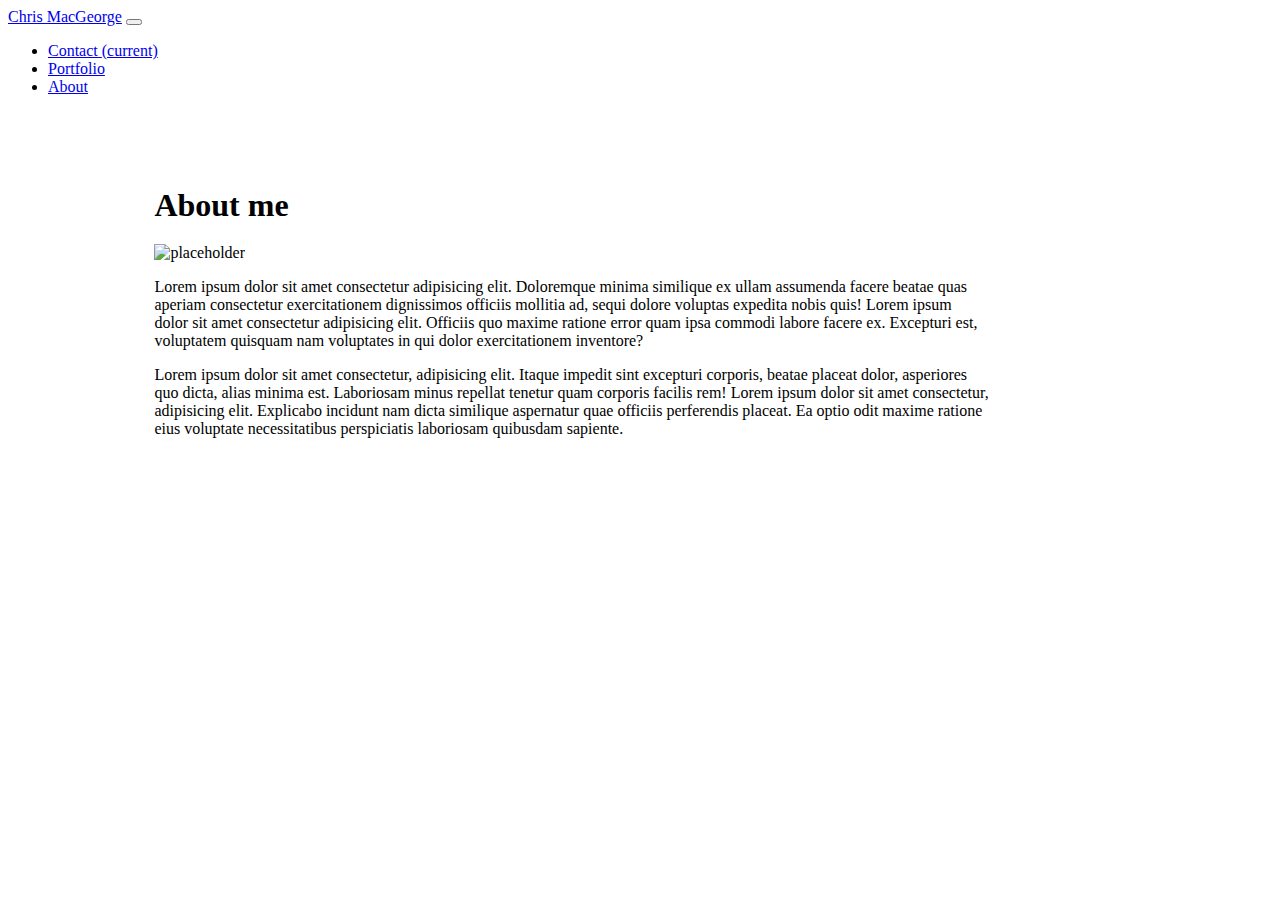
==== index.html @ d05b07aa "adding three html, one css, images dir" ====
<!DOCTYPE html>
<html lang="en">

<head>
    <meta charset="UTF-8">
    <meta name="viewport" content="width=device-width, initial-scale=1.0">
    <title>About Me</title>

    <link rel="stylesheet" href="https://stackpath.bootstrapcdn.com/bootstrap/4.1.3/css/bootstrap.min.css"
        integrity="sha384-MCw98/SFnGE8fJT3GXwEOngsV7Zt27NXFoaoApmYm81iuXoPkFOJwJ8ERdknLPMO" crossorigin="anonymous">
    <link rel="stylesheet" href="style.css">
</head>

<body>
    <nav class="navbar navbar-expand-lg navbar-dark bg-dark">
        <a class="navbar-brand" href="#">Chris MacGeorge</a>
        <button class="navbar-toggler" type="button" data-toggle="collapse" data-target="#navbarNav"
            aria-controls="navbarNav" aria-expanded="false" aria-label="Toggle navigation">
            <span class="navbar-toggler-icon"></span>
        </button>
        <div class="collapse navbar-collapse" id="navbarNav">
            <ul class="navbar-nav ml-auto">
                <li class="nav-item active">
                    <a class="nav-link" href="contact.html">Contact <span class="sr-only">(current)</span></a>
                </li>
                <li class="nav-item">
                    <a class="nav-link" href="portfolio.html">Portfolio</a>
                </li>
                <li class="nav-item">
                    <a class="nav-link" href="index.html">About</a>
                </li>
            </ul>
        </div>
    </nav>

    <main class="container">
        <div class="row">
            <div class="col-md-12">
                <div class="page-header">
                    <h1 class="border-bottom">About me</h1>
                </div>
            </div>
        </div>

        <div class="row">
            <div class="col-xs-12 col col-md-12 col-lg-12">
                <img src="https://via.placeholder.com/150" alt="placeholder" class="float-left mr-2">
                <p>Lorem ipsum dolor sit amet consectetur adipisicing elit. Doloremque minima similique ex ullam
                    assumenda facere beatae quas aperiam consectetur exercitationem dignissimos officiis mollitia ad,
                    sequi dolore voluptas expedita nobis quis! Lorem ipsum dolor sit amet consectetur adipisicing elit.
                    Officiis quo maxime ratione error quam ipsa commodi labore facere ex. Excepturi est, voluptatem
                    quisquam nam voluptates in qui dolor exercitationem inventore?
                </p>

                <p>Lorem ipsum dolor sit amet consectetur, adipisicing elit. Itaque impedit sint excepturi corporis,
                    beatae placeat dolor, asperiores quo dicta, alias minima est. Laboriosam minus repellat tenetur quam
                    corporis facilis rem! Lorem ipsum dolor sit amet consectetur, adipisicing elit. Explicabo incidunt
                    nam dicta similique aspernatur quae officiis perferendis placeat. Ea optio odit maxime ratione eius
                    voluptate necessitatibus perspiciatis laboriosam quibusdam sapiente.
                </p>
            </div>
        </div>
    </main>

<footer class="text-center footer-dark bg-dark">
    <span class="text-muted">&copy;Chris MacGeorge</span>
</footer>

    <script src="https://code.jquery.com/jquery-3.3.1.slim.min.js"
        integrity="sha384-q8i/X+965DzO0rT7abK41JStQIAqVgRVzpbzo5smXKp4YfRvH+8abtTE1Pi6jizo"
        crossorigin="anonymous"></script>
    <script src="https://cdnjs.cloudflare.com/ajax/libs/popper.js/1.14.3/umd/popper.min.js"
        integrity="sha384-ZMP7rVo3mIykV+2+9J3UJ46jBk0WLaUAdn689aCwoqbBJiSnjAK/l8WvCWPIPm49"
        crossorigin="anonymous"></script>
    <script src="https://stackpath.bootstrapcdn.com/bootstrap/4.1.3/js/bootstrap.min.js"
        integrity="sha384-ChfqqxuZUCnJSK3+MXmPNIyE6ZbWh2IMqE241rYiqJxyMiZ6OW/JmZQ5stwEULTy"
        crossorigin="anonymous"></script>

</body>

</html>
---- style.css ----
.container {
    padding: 20px;
    width: 66%;
    margin: 50px;
    margin-left: 10%;
    background: white;
}

.portfolio-image {
    padding: 5%;
    width: 100%;
}

footer {
    width: 100%;
    position: fixed;
    bottom: 0;
    height: 3%;
    color: white;
}

body {
    background: url("file:///Users/chrismacgeorge/Code/uw-homework/responsive-portfolio/img/img_yosemite2.jpg");
}

h1 {
    margin-bottom: 20px;
}

.page-header {
    margin-bottom: 10px;
    margin-top: 10px;
}

@media screen and (max-width: 400px) {
    .container {
        width: auto;
    }
}
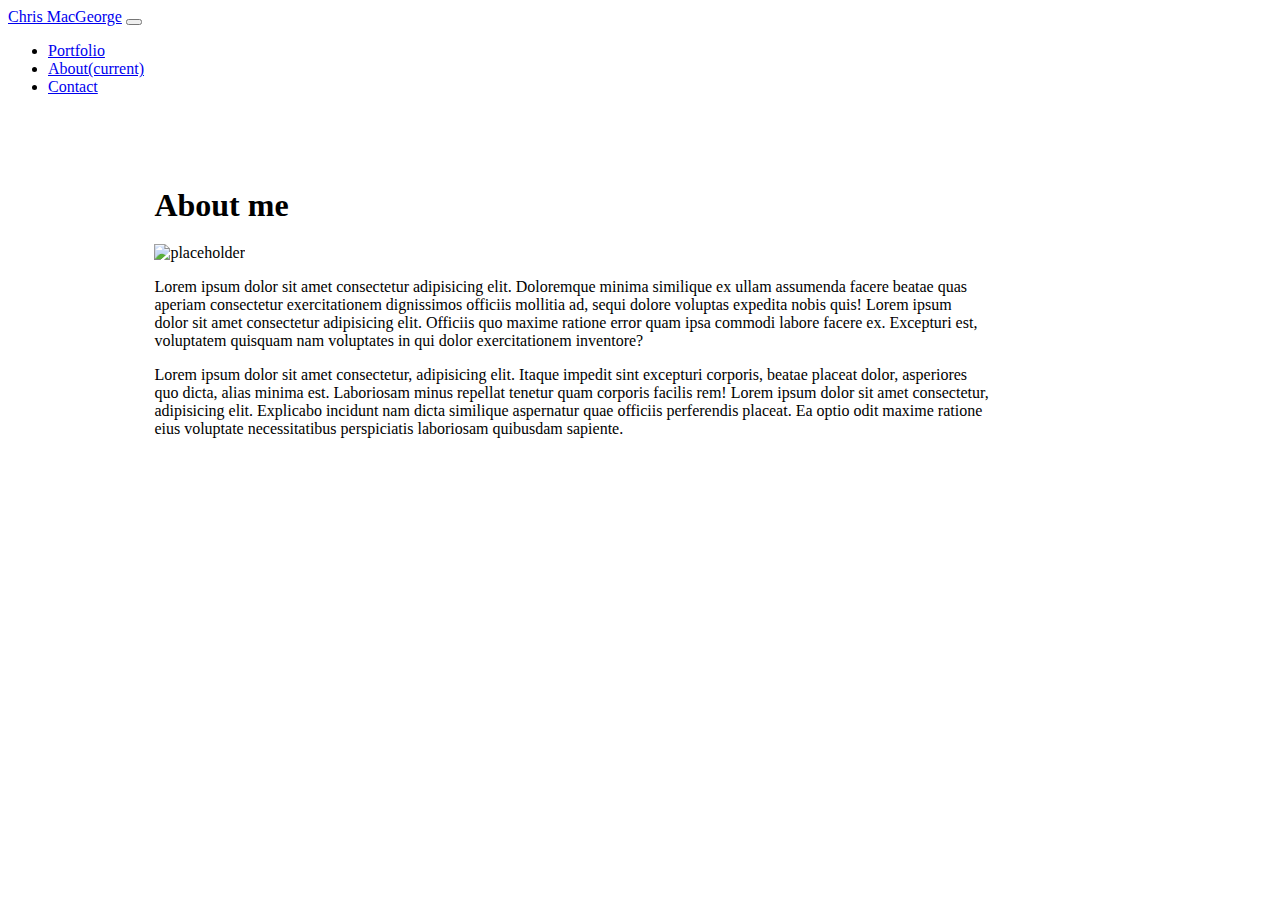
==== commit 61e05783: "made adjustments to the navbar" ====
--- a/index.html
+++ b/index.html
@@ -21,13 +21,13 @@
         <div class="collapse navbar-collapse" id="navbarNav">
             <ul class="navbar-nav ml-auto">
                 <li class="nav-item active">
-                    <a class="nav-link" href="contact.html">Contact <span class="sr-only">(current)</span></a>
-                </li>
-                <li class="nav-item">
                     <a class="nav-link" href="portfolio.html">Portfolio</a>
                 </li>
                 <li class="nav-item">
-                    <a class="nav-link" href="index.html">About</a>
+                    <a class="nav-link" href="index.html">About<span class="sr-only">(current)</span></a>
+                </li>
+                <li class="nav-item">
+                    <a class="nav-link" href="contact.html">Contact</a>
                 </li>
             </ul>
         </div>
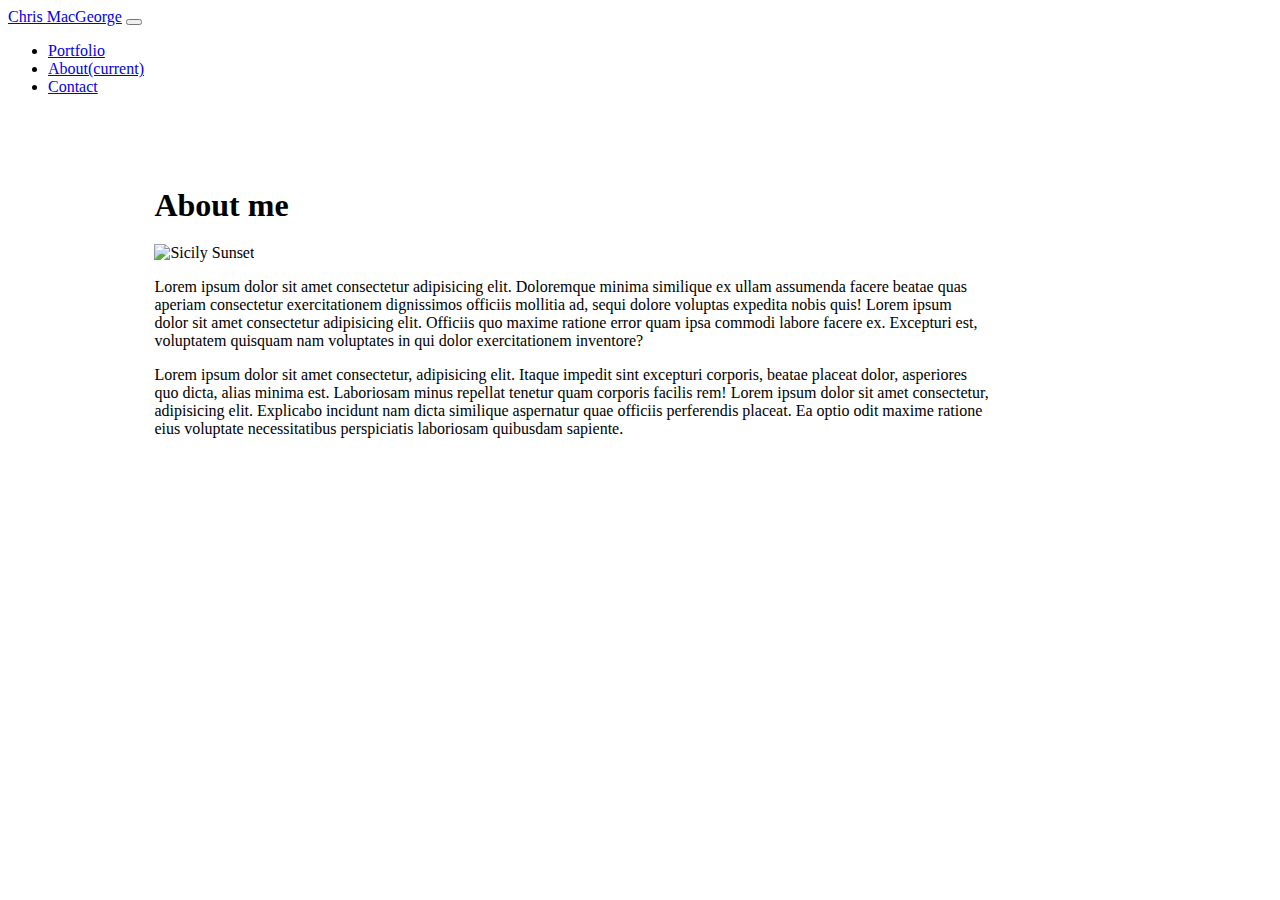
==== commit 9851ac9f: "added image to about me page" ====
--- a/index.html
+++ b/index.html
@@ -44,7 +44,7 @@
 
         <div class="row">
             <div class="col-xs-12 col col-md-12 col-lg-12">
-                <img src="https://via.placeholder.com/150" alt="placeholder" class="float-left mr-2">
+                <img src="img/img_italy2.jpg" width="200" height="150" alt="Sicily Sunset" class="float-left mr-2">
                 <p>Lorem ipsum dolor sit amet consectetur adipisicing elit. Doloremque minima similique ex ullam
                     assumenda facere beatae quas aperiam consectetur exercitationem dignissimos officiis mollitia ad,
                     sequi dolore voluptas expedita nobis quis! Lorem ipsum dolor sit amet consectetur adipisicing elit.
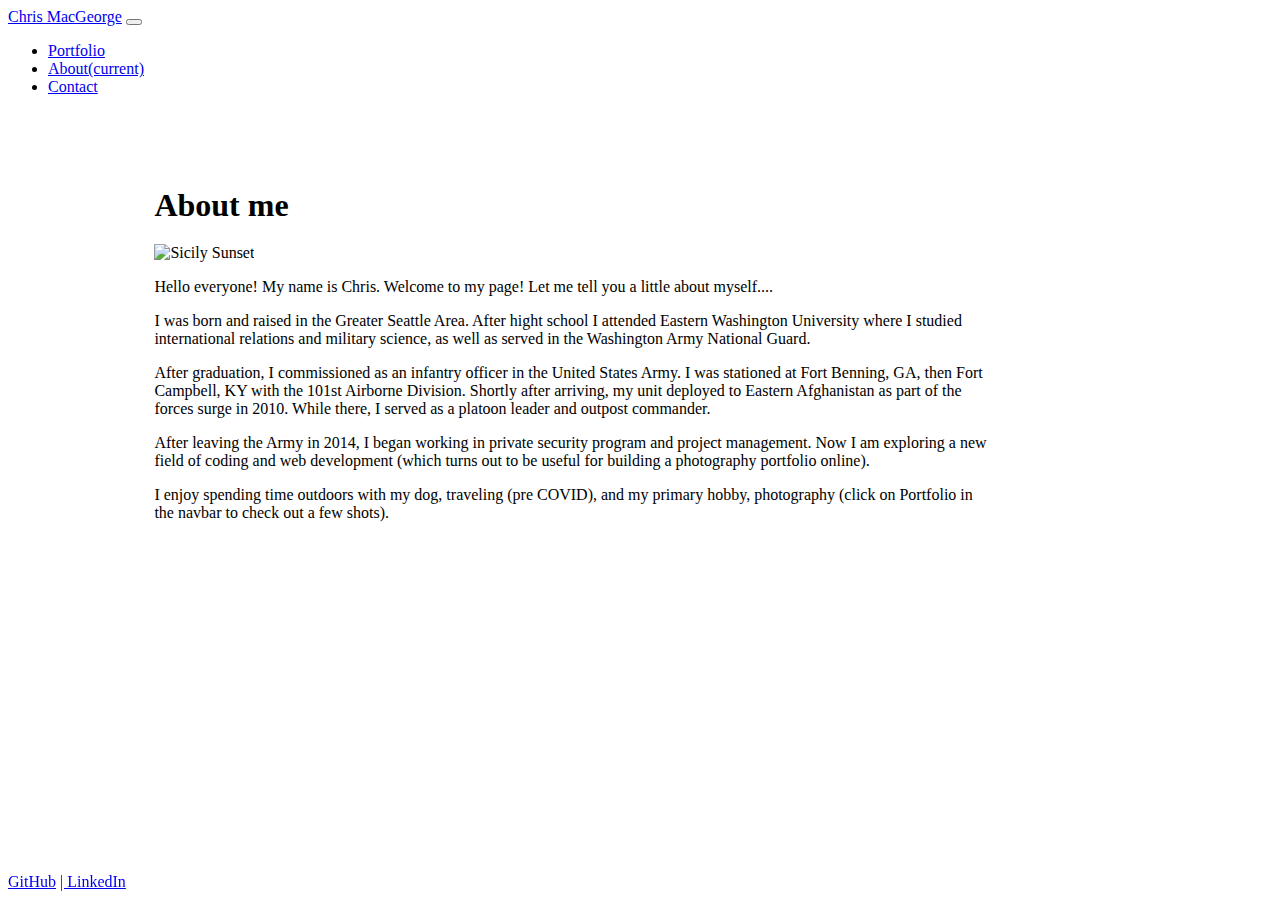
==== commit 3d587ea8: "updates to about me, links, and README" ====
--- a/index.html
+++ b/index.html
@@ -4,7 +4,7 @@
 <head>
     <meta charset="UTF-8">
     <meta name="viewport" content="width=device-width, initial-scale=1.0">
-    <title>About Me</title>
+    <title>Chris Mac</title>
 
     <link rel="stylesheet" href="https://stackpath.bootstrapcdn.com/bootstrap/4.1.3/css/bootstrap.min.css"
         integrity="sha384-MCw98/SFnGE8fJT3GXwEOngsV7Zt27NXFoaoApmYm81iuXoPkFOJwJ8ERdknLPMO" crossorigin="anonymous">
@@ -13,7 +13,7 @@
 
 <body>
     <nav class="navbar navbar-expand-lg navbar-dark bg-dark">
-        <a class="navbar-brand" href="#">Chris MacGeorge</a>
+        <a class="navbar-brand" href="index.html">Chris MacGeorge</a>
         <button class="navbar-toggler" type="button" data-toggle="collapse" data-target="#navbarNav"
             aria-controls="navbarNav" aria-expanded="false" aria-label="Toggle navigation">
             <span class="navbar-toggler-icon"></span>
@@ -34,37 +34,39 @@
     </nav>
 
     <main class="container">
-        <div class="row">
+        <section class="row">
             <div class="col-md-12">
                 <div class="page-header">
                     <h1 class="border-bottom">About me</h1>
                 </div>
             </div>
-        </div>
+        </section>
 
-        <div class="row">
+        <section class="row">
             <div class="col-xs-12 col col-md-12 col-lg-12">
-                <img src="img/img_italy2.jpg" width="200" height="150" alt="Sicily Sunset" class="float-left mr-2">
-                <p>Lorem ipsum dolor sit amet consectetur adipisicing elit. Doloremque minima similique ex ullam
-                    assumenda facere beatae quas aperiam consectetur exercitationem dignissimos officiis mollitia ad,
-                    sequi dolore voluptas expedita nobis quis! Lorem ipsum dolor sit amet consectetur adipisicing elit.
-                    Officiis quo maxime ratione error quam ipsa commodi labore facere ex. Excepturi est, voluptatem
-                    quisquam nam voluptates in qui dolor exercitationem inventore?
+                <img src="img/img_italy2.jpg" width="200" height="150" alt="Sicily Sunset" class="float-left mr-3">
+                <p>Hello everyone! My name is Chris. Welcome to my page! Let me tell you a little about myself....
                 </p>
 
-                <p>Lorem ipsum dolor sit amet consectetur, adipisicing elit. Itaque impedit sint excepturi corporis,
-                    beatae placeat dolor, asperiores quo dicta, alias minima est. Laboriosam minus repellat tenetur quam
-                    corporis facilis rem! Lorem ipsum dolor sit amet consectetur, adipisicing elit. Explicabo incidunt
-                    nam dicta similique aspernatur quae officiis perferendis placeat. Ea optio odit maxime ratione eius
-                    voluptate necessitatibus perspiciatis laboriosam quibusdam sapiente.
+                <p>I was born and raised in the Greater Seattle Area. After hight school I attended Eastern Washington University where I studied international relations and military science, as well as served in the Washington Army National Guard.
+                </p>
+
+                <p>After graduation, I commissioned as an infantry officer in the United States Army. I was stationed at Fort Benning, GA, then Fort Campbell, KY with the 101st Airborne Division. Shortly after arriving, my unit deployed to Eastern Afghanistan as part of the forces surge in 2010. While there, I served as a platoon leader and outpost commander.
+                </p>
+
+                <p>After leaving the Army in 2014, I began working in private security program and project management. Now I am exploring a new field of coding and web development (which turns out to be useful for building a photography portfolio online).
+                </p>
+
+                <p>I enjoy spending time outdoors with my dog, traveling (pre COVID), and my primary hobby, photography (click on Portfolio in the navbar to check out a few shots).
                 </p>
             </div>
-        </div>
+        </section>
     </main>
 
-<footer class="text-center footer-dark bg-dark">
-    <span class="text-muted">&copy;Chris MacGeorge</span>
-</footer>
+    <footer class="text-center footer-dark bg-dark">
+        <a href="https://github.com/cmacgeorge1" target="_blank">GitHub</a>
+        <a href="https://www.linkedin.com/in/chris-macgeorge/" target="_blank">| LinkedIn</a>
+    </footer>
 
     <script src="https://code.jquery.com/jquery-3.3.1.slim.min.js"
         integrity="sha384-q8i/X+965DzO0rT7abK41JStQIAqVgRVzpbzo5smXKp4YfRvH+8abtTE1Pi6jizo"
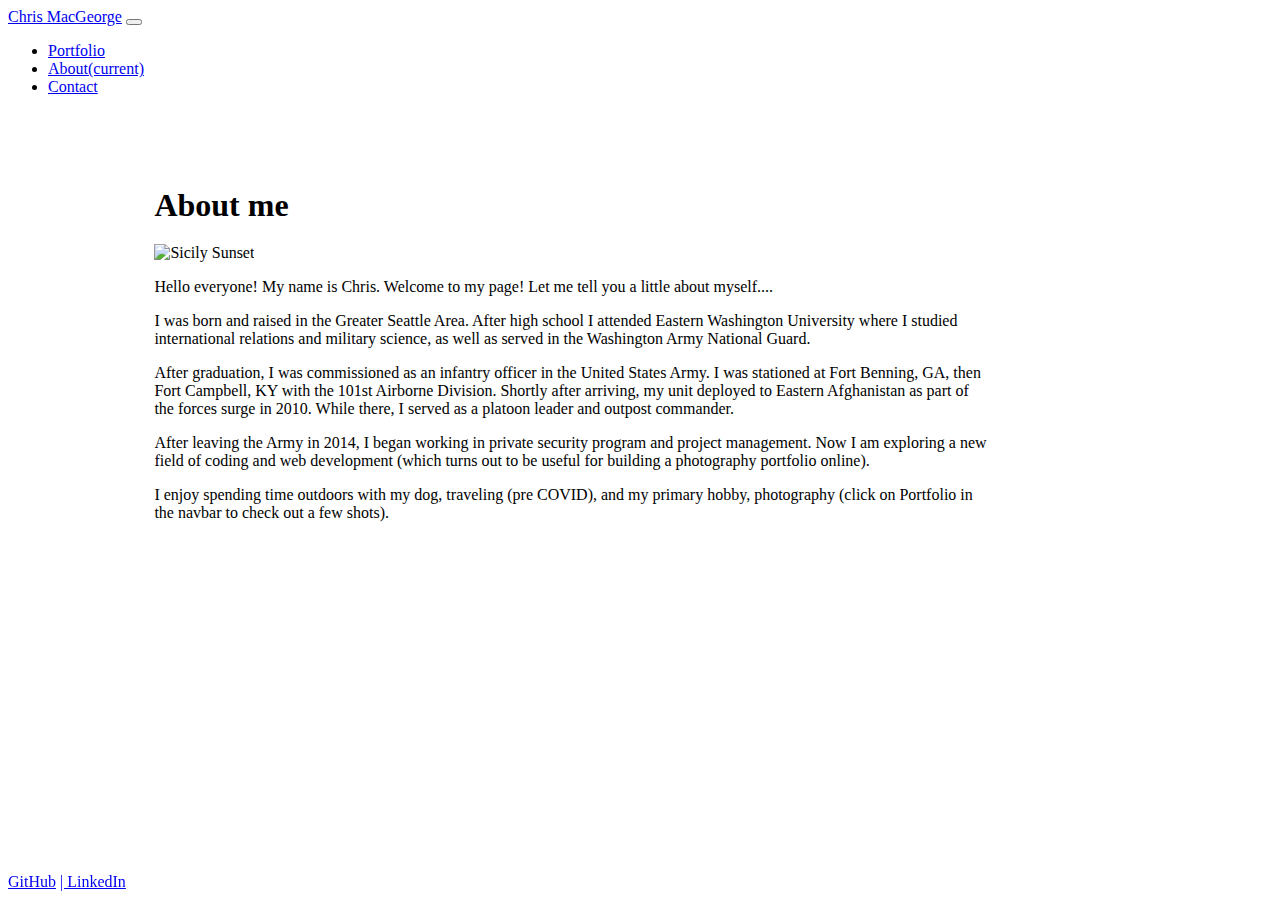
==== commit 62bbf147: "corrections to about me and README" ====
--- a/index.html
+++ b/index.html
@@ -48,10 +48,10 @@
                 <p>Hello everyone! My name is Chris. Welcome to my page! Let me tell you a little about myself....
                 </p>
 
-                <p>I was born and raised in the Greater Seattle Area. After hight school I attended Eastern Washington University where I studied international relations and military science, as well as served in the Washington Army National Guard.
+                <p>I was born and raised in the Greater Seattle Area. After high school I attended Eastern Washington University where I studied international relations and military science, as well as served in the Washington Army National Guard.
                 </p>
 
-                <p>After graduation, I commissioned as an infantry officer in the United States Army. I was stationed at Fort Benning, GA, then Fort Campbell, KY with the 101st Airborne Division. Shortly after arriving, my unit deployed to Eastern Afghanistan as part of the forces surge in 2010. While there, I served as a platoon leader and outpost commander.
+                <p>After graduation, I was commissioned as an infantry officer in the United States Army. I was stationed at Fort Benning, GA, then Fort Campbell, KY with the 101st Airborne Division. Shortly after arriving, my unit deployed to Eastern Afghanistan as part of the forces surge in 2010. While there, I served as a platoon leader and outpost commander.
                 </p>
 
                 <p>After leaving the Army in 2014, I began working in private security program and project management. Now I am exploring a new field of coding and web development (which turns out to be useful for building a photography portfolio online).
